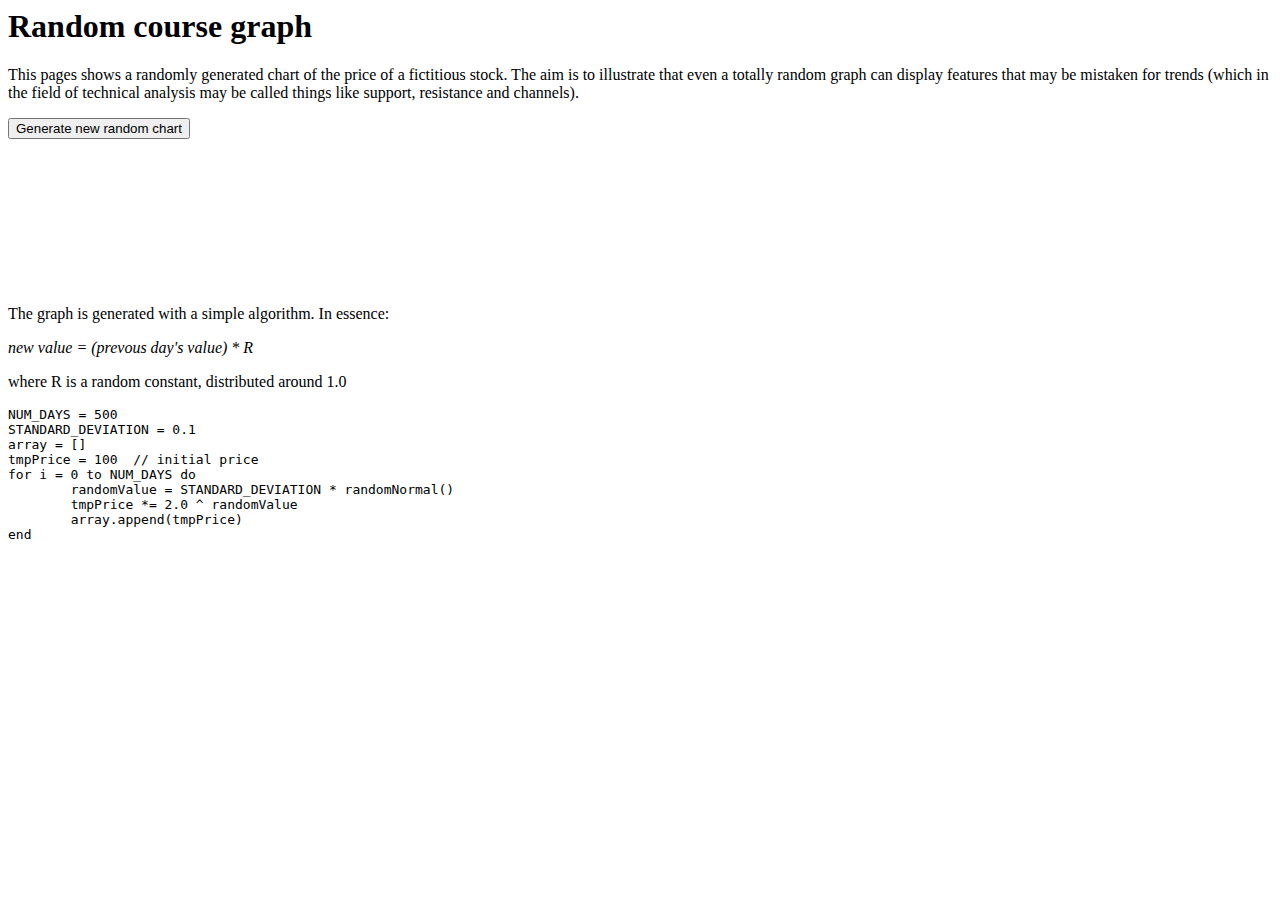
==== index.html @ 57fc14e8 "ch" ====
<html>
<head>
<meta charset="UTF-8">
<title>Random course graph</title>
<script src="https://www.chartjs.org/dist/2.9.3/Chart.min.js"></script>
<script src="https://www.chartjs.org/samples/latest/utils.js"></script>
<script src="rcg.js"></script>

</head>

<body>

<h1>Random course graph</h1>

<p>
This pages shows a randomly generated chart of the price of a fictitious stock.
The aim is to illustrate that even a totally random graph can display features that may be mistaken for trends (which in the field of technical analysis may be called things like support, resistance and channels).
</p>

<button onclick="updadeChart();">Generate new random chart</button>
<div style="width:50%;"><canvas id="chartCanvas"></canvas></div>
<p>The graph is generated with a simple algorithm. In essence:</p>
<p><i>new value = (prevous day's value) * R</i></p>
<p>where R is a random constant, distributed around 1.0</p>

<pre>
NUM_DAYS = 500
STANDARD_DEVIATION = 0.1
array = []
tmpPrice = 100  // initial price
for i = 0 to NUM_DAYS do
	randomValue = STANDARD_DEVIATION * randomNormal()
	tmpPrice *= 2.0 ^ randomValue
	array.append(tmpPrice)
end
</pre>

</body>
</html>
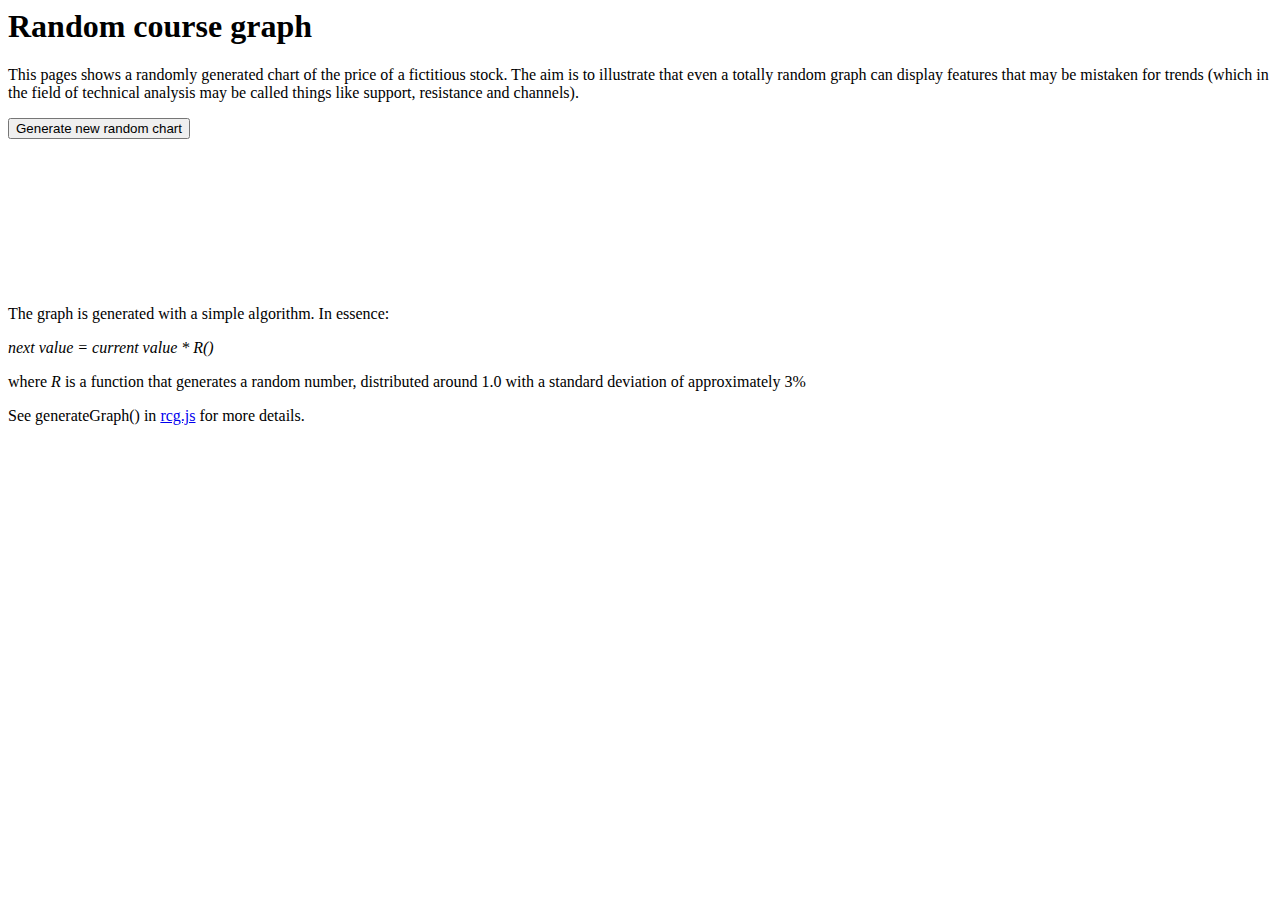
==== commit 26672ad1: "ch" ====
--- a/index.html
+++ b/index.html
@@ -3,7 +3,6 @@
 <meta charset="UTF-8">
 <title>Random course graph</title>
 <script src="https://www.chartjs.org/dist/2.9.3/Chart.min.js"></script>
-<script src="https://www.chartjs.org/samples/latest/utils.js"></script>
 <script src="rcg.js"></script>
 
 </head>
@@ -20,20 +19,9 @@
 <button onclick="updadeChart();">Generate new random chart</button>
 <div style="width:50%;"><canvas id="chartCanvas"></canvas></div>
 <p>The graph is generated with a simple algorithm. In essence:</p>
-<p><i>new value = (prevous day's value) * R</i></p>
-<p>where R is a random constant, distributed around 1.0</p>
-
-<pre>
-NUM_DAYS = 500
-STANDARD_DEVIATION = 0.1
-array = []
-tmpPrice = 100  // initial price
-for i = 0 to NUM_DAYS do
-	randomValue = STANDARD_DEVIATION * randomNormal()
-	tmpPrice *= 2.0 ^ randomValue
-	array.append(tmpPrice)
-end
-</pre>
+<p><i>next value = current value * R()</i></p>
+<p>where <i>R</i> is a function that generates a random number, distributed around 1.0 with a standard deviation of approximately 3%</p>
+<p>See generateGraph() in <a href="rcg.js">rcg.js</a> for more details.</p>
 
 </body>
 </html>
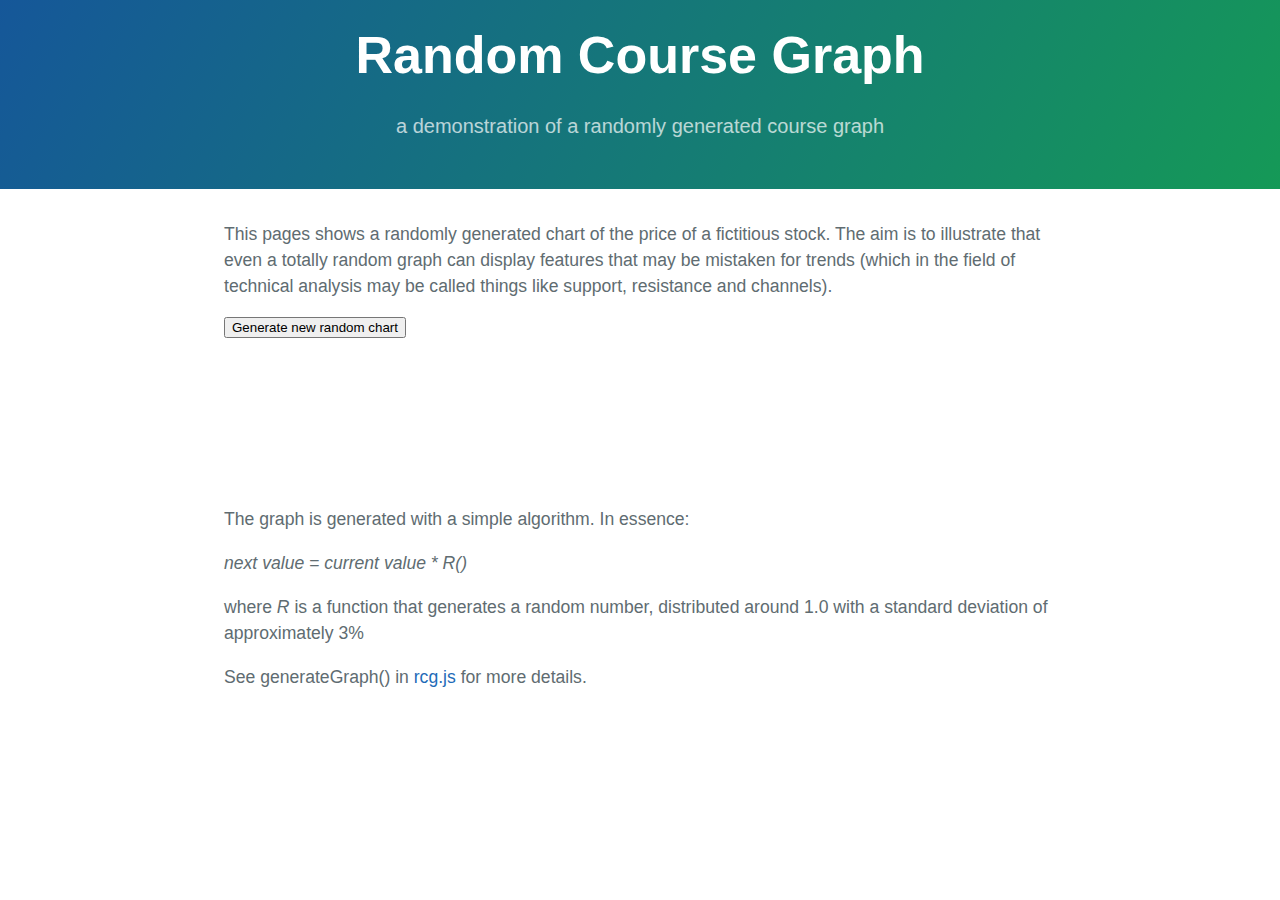
==== commit 915d9317: "style" ====
--- a/index.html
+++ b/index.html
@@ -4,12 +4,18 @@
 <title>Random course graph</title>
 <script src="https://www.chartjs.org/dist/2.9.3/Chart.min.js"></script>
 <script src="rcg.js"></script>
-
+<link rel="stylesheet" href="style.css">
 </head>
 
 <body>
 
-<h1>Random course graph</h1>
+<section class="page-header">
+<h1 class="project-name">Random Course Graph</h1>
+<h2 class="project-tagline">a demonstration of a randomly generated course graph</h2>
+</section>
+
+
+<section class="main-content">
 
 <p>
 This pages shows a randomly generated chart of the price of a fictitious stock.
@@ -17,11 +23,13 @@
 </p>
 
 <button onclick="updadeChart();">Generate new random chart</button>
-<div style="width:50%;"><canvas id="chartCanvas"></canvas></div>
+<div><canvas id="chartCanvas"></canvas></div>
 <p>The graph is generated with a simple algorithm. In essence:</p>
 <p><i>next value = current value * R()</i></p>
 <p>where <i>R</i> is a function that generates a random number, distributed around 1.0 with a standard deviation of approximately 3%</p>
 <p>See generateGraph() in <a href="rcg.js">rcg.js</a> for more details.</p>
 
+</section>
+
 </body>
 </html>
--- a/style.css
+++ b/style.css
@@ -0,0 +1,168 @@
+html {
+	font-family: sans-serif;
+}
+
+body {
+	margin: 0
+}
+
+section {
+	display: block
+}
+
+a {
+	background-color: transparent
+}
+
+h1 {
+	font-size: 2em;
+	margin: 0.67em 0
+}
+
+img {
+	border: 0
+}
+
+table {
+	border-collapse: collapse;
+	border-spacing: 0
+}
+
+td,
+th {
+	padding: 0
+}
+
+.highlight {
+	background-color: #f8f8f8
+}
+
+* {
+	box-sizing: border-box
+}
+
+body {
+	padding: 0;
+	margin: 0;
+	font-family: sans-serif;
+	font-size: 16px;
+	line-height: 1.5;
+	color: #606c71
+}
+
+a {
+	color: #1e6bb8;
+	text-decoration: none
+}
+
+.page-header {
+	color: #fff;
+	text-align: center;
+	background-color: #159957;
+	background-image: linear-gradient(120deg, #155799, #159957)
+}
+
+.page-header {
+	padding: 1rem 1rem
+}
+
+.project-name {
+	margin-top: 0;
+	margin-bottom: 0.1rem
+}
+
+.project-name {
+	font-size: 3.25rem
+}
+
+.project-tagline {
+	margin-bottom: 2rem;
+	font-weight: normal;
+	opacity: 0.7
+}
+
+.project-tagline {
+	font-size: 1.25rem
+}
+
+.main-content {
+	word-wrap: break-word
+}
+
+.main-content :first-child {
+	margin-top: 0
+}
+
+.main-content {
+	max-width: 54rem;
+	padding: 2rem 1rem;
+	margin: 0 auto;
+	font-size: 1.1rem
+}
+
+.main-content img {
+	max-width: 100%
+}
+
+.main-content h1,
+.main-content h2,
+.main-content h3,
+.main-content h4,
+.main-content h5,
+.main-content h6 {
+	margin-top: 2rem;
+	margin-bottom: 1rem;
+	font-weight: normal;
+	color: #159957
+}
+
+.main-content p {
+	margin-bottom: 1em
+}
+
+code {
+	padding: 2px 4px;
+	font-size: 0.9rem;
+	color: #567482;
+	background-color: #f3f6fa;
+	border: solid 1px #dce6f0;
+	border-radius: 0.3rem
+}
+
+pre {
+	padding: 0.8rem;
+	margin-top: 0;
+	margin-bottom: 1rem;
+	color: #567482;
+	word-wrap: normal;
+	background-color: #f3f6fa;
+	border: solid 1px #dce6f0;
+	border-radius: 0.3rem
+	overflow: auto;
+	font-size: 0.9rem;
+	line-height: 1.45;
+}
+
+.main-content .highlight {
+	margin-bottom: 1rem
+}
+
+.main-content ul,
+.main-content ol {
+	margin-top: 0
+}
+
+.main-content table {
+	display: block;
+	width: 100%;
+	overflow: auto;
+	word-break: normal;
+	word-break: keep-all;
+}
+
+.main-content table th,
+.main-content table td {
+	padding: 0.5rem 1rem;
+	border: 1px solid #e9ebec
+}
+
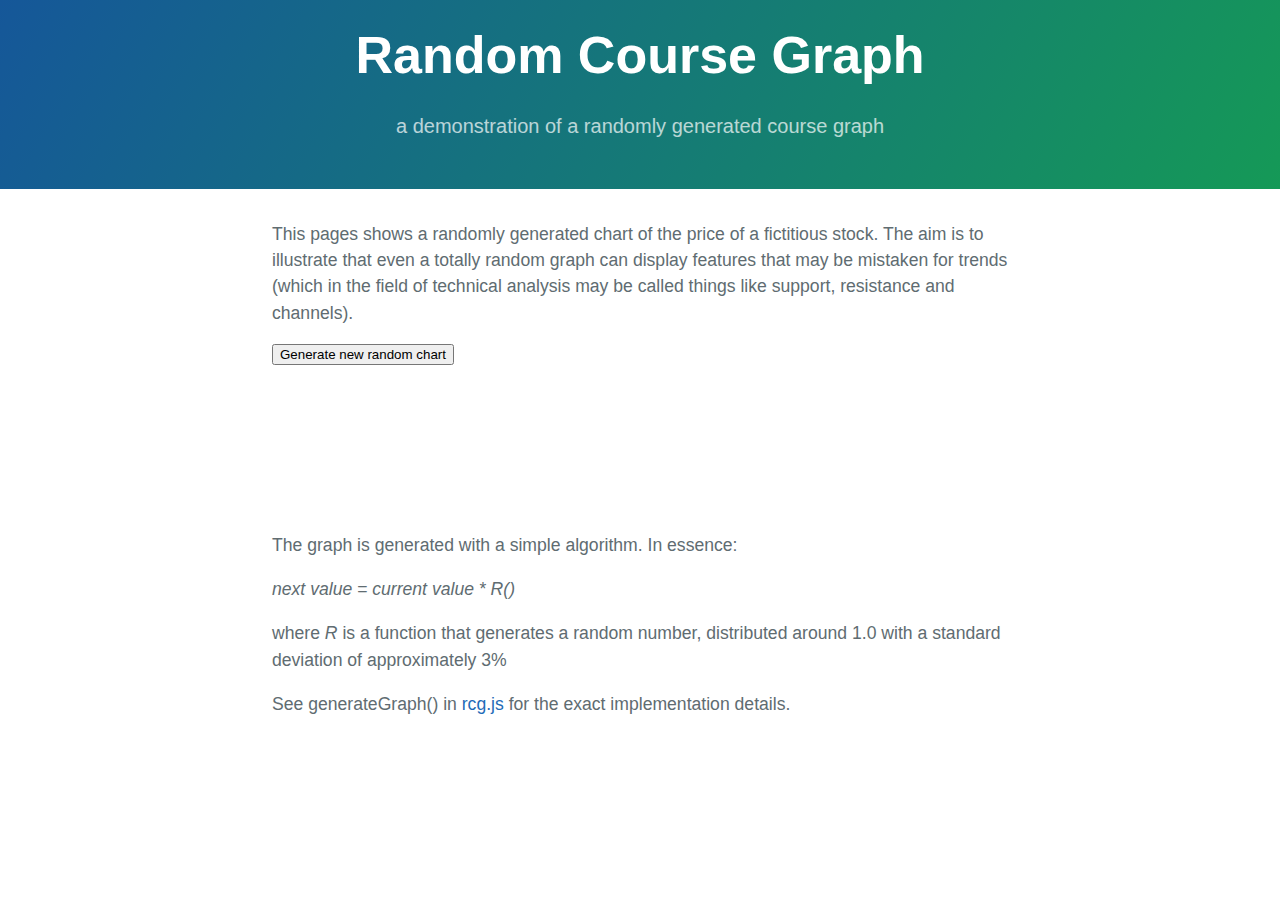
==== commit 2cd41329: "ch" ====
--- a/index.html
+++ b/index.html
@@ -27,7 +27,7 @@
 <p>The graph is generated with a simple algorithm. In essence:</p>
 <p><i>next value = current value * R()</i></p>
 <p>where <i>R</i> is a function that generates a random number, distributed around 1.0 with a standard deviation of approximately 3%</p>
-<p>See generateGraph() in <a href="rcg.js">rcg.js</a> for more details.</p>
+<p>See generateGraph() in <a href="https://github.com/foolo/RandomCourseGraph/blob/master/rcg.js">rcg.js</a> for the exact implementation details.</p>
 
 </section>
 
--- a/style.css
+++ b/style.css
@@ -94,7 +94,7 @@
 }
 
 .main-content {
-	max-width: 54rem;
+	max-width: 60%;
 	padding: 2rem 1rem;
 	margin: 0 auto;
 	font-size: 1.1rem
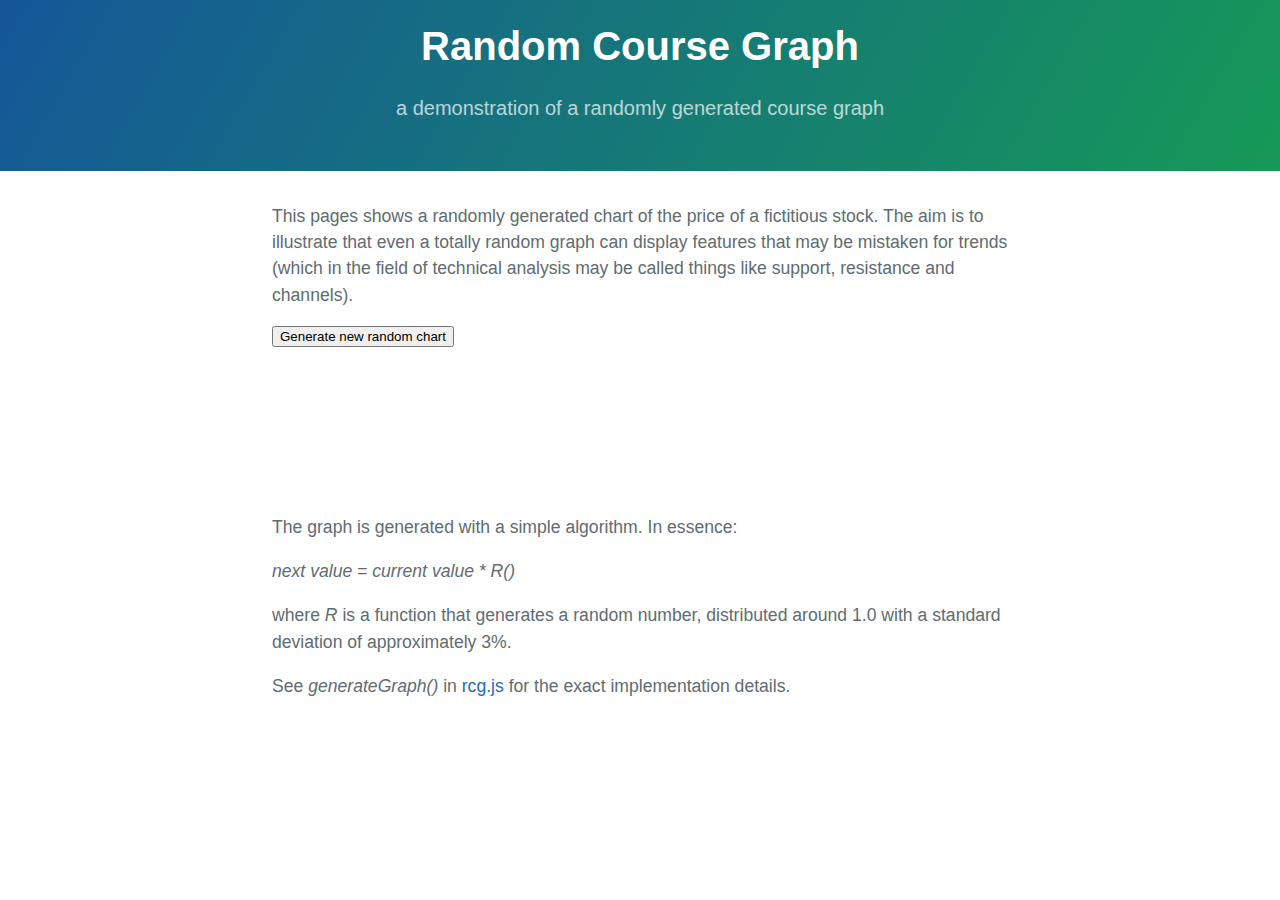
==== commit ab3fdff5: "ch" ====
--- a/index.html
+++ b/index.html
@@ -26,8 +26,8 @@
 <div><canvas id="chartCanvas"></canvas></div>
 <p>The graph is generated with a simple algorithm. In essence:</p>
 <p><i>next value = current value * R()</i></p>
-<p>where <i>R</i> is a function that generates a random number, distributed around 1.0 with a standard deviation of approximately 3%</p>
-<p>See generateGraph() in <a href="https://github.com/foolo/RandomCourseGraph/blob/master/rcg.js">rcg.js</a> for the exact implementation details.</p>
+<p>where <i>R</i> is a function that generates a random number, distributed around 1.0 with a standard deviation of approximately 3%.</p>
+<p>See <i>generateGraph()</i> in <a href="https://github.com/foolo/RandomCourseGraph/blob/master/rcg.js">rcg.js</a> for the exact implementation details.</p>
 
 </section>
 
--- a/style.css
+++ b/style.css
@@ -72,7 +72,7 @@
 }
 
 .project-name {
-	font-size: 3.25rem
+	font-size: 2.5rem
 }
 
 .project-tagline {
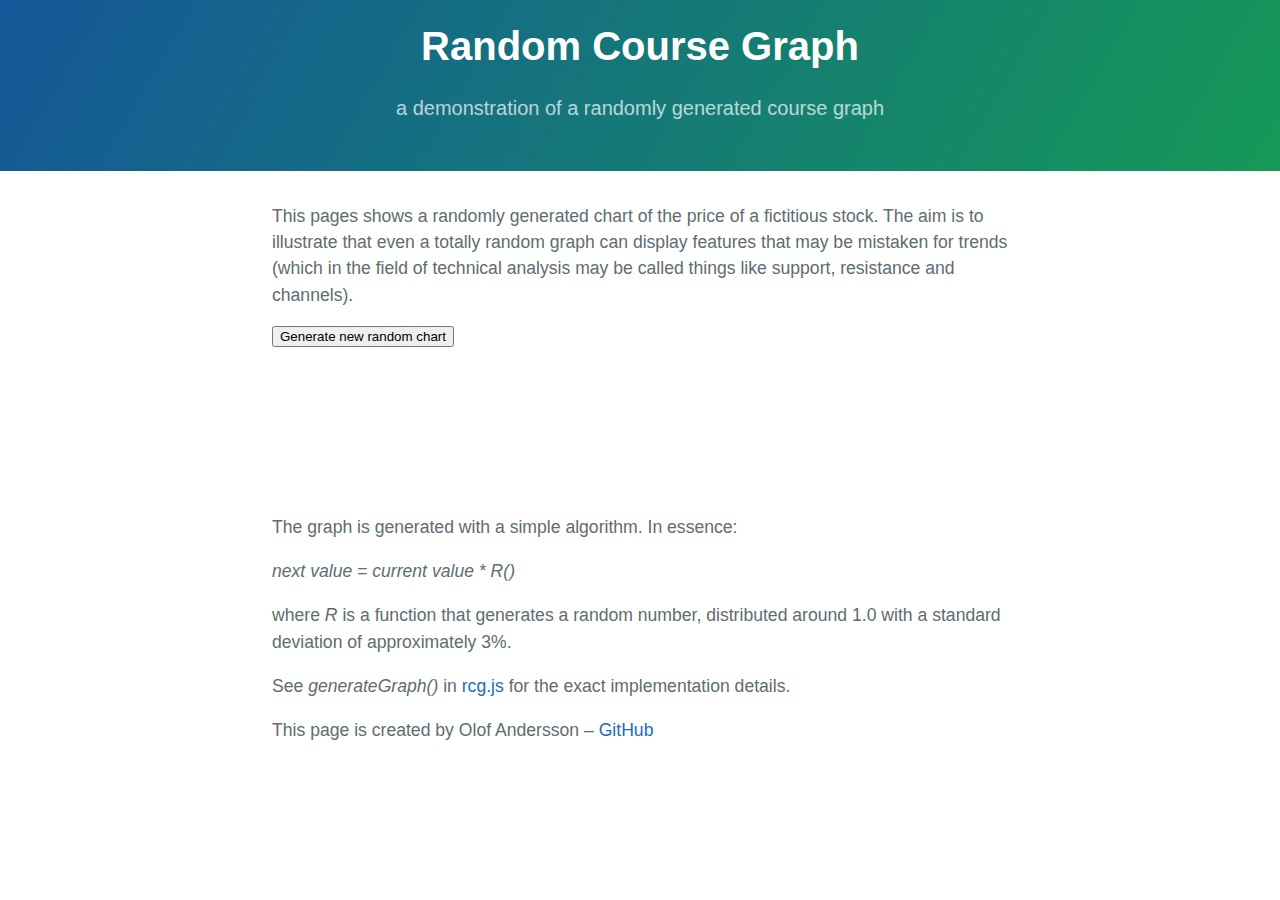
==== commit c0f303c7: "ch" ====
--- a/index.html
+++ b/index.html
@@ -28,7 +28,7 @@
 <p><i>next value = current value * R()</i></p>
 <p>where <i>R</i> is a function that generates a random number, distributed around 1.0 with a standard deviation of approximately 3%.</p>
 <p>See <i>generateGraph()</i> in <a href="https://github.com/foolo/RandomCourseGraph/blob/master/rcg.js">rcg.js</a> for the exact implementation details.</p>
-
+<p>This page is created by Olof Andersson – <a href="https://github.com/foolo">GitHub</a></p>
 </section>
 
 </body>
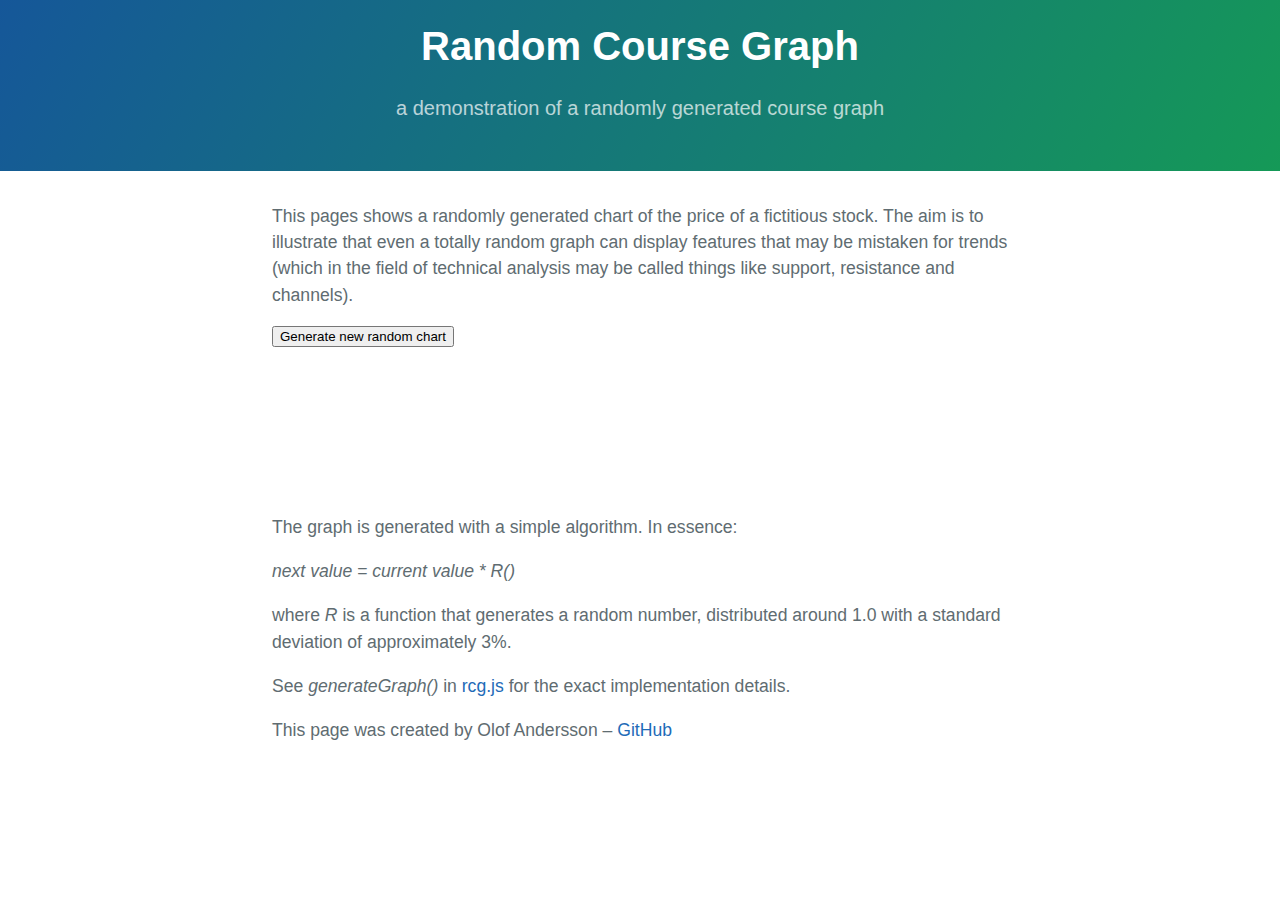
==== commit 6994ca3e: "Update index.html" ====
--- a/index.html
+++ b/index.html
@@ -28,7 +28,7 @@
 <p><i>next value = current value * R()</i></p>
 <p>where <i>R</i> is a function that generates a random number, distributed around 1.0 with a standard deviation of approximately 3%.</p>
 <p>See <i>generateGraph()</i> in <a href="https://github.com/foolo/RandomCourseGraph/blob/master/rcg.js">rcg.js</a> for the exact implementation details.</p>
-<p>This page is created by Olof Andersson – <a href="https://github.com/foolo">GitHub</a></p>
+<p>This page was created by Olof Andersson – <a href="https://github.com/foolo">GitHub</a></p>
 </section>
 
 </body>
